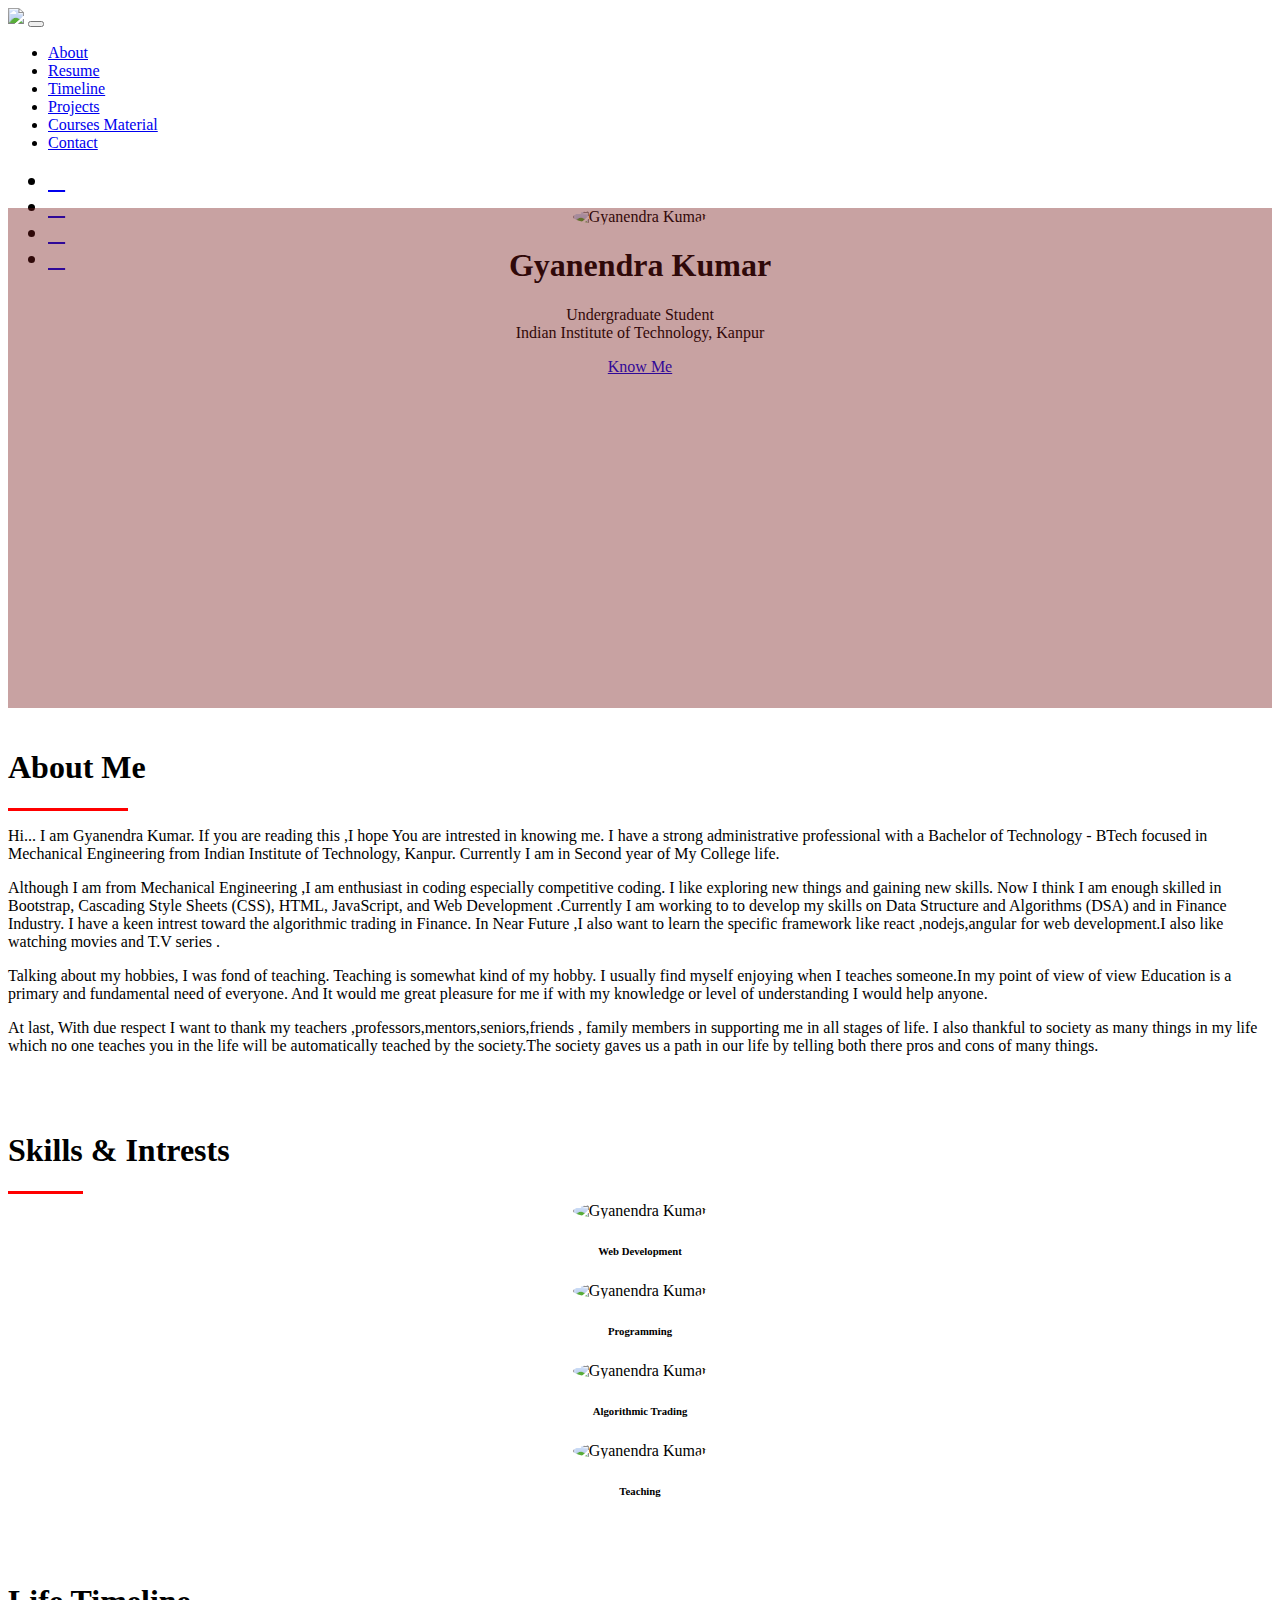
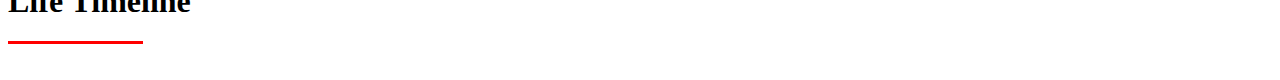
==== new.html @ cfc2ae52 "Update new.html" ====
<!DOCTYPE html>
<html lang="en-US">
  <head>
	<meta name="generator" content="Hugo 0.54.0" />
    <title>
 			  &middot; Gyanendra Kumar
    </title>
    <meta charset="utf-8">
    <link rel="canonical" href="/gyan/new.html">
    <meta name="robots" content="index,follow" />
    <meta name="viewport" content="width=device-width, initial-scale=1">
    <link href="https://fonts.googleapis.com/css?family=Gothic+A1:700" rel="stylesheet">
    <link href="/gyan/favicon.png" rel="icon" />

    
    <meta name="og:title" content=""/>
	<meta name="og:url" content="/gns-council/"/>
	
	
	<meta name="og:site_name" content="Gyanendra Kumar"/>
		

    
    <link href="https://fonts.googleapis.com/css?family=Open+Sans" rel="stylesheet">
    
    <link rel="stylesheet" type="text/css" href="/gns-council/css/style.css">
    <link rel="stylesheet" href="https://cdnjs.cloudflare.com/ajax/libs/font-awesome/4.7.0/css/font-awesome.min.css">
	  <!--<link rel="stylesheet" type="text/css" href="https://itsgyanendra.github.io/gns-council/css/gyanendra.css">-->
    
  </head>
  <body>
    



  

    <nav class="navbar nav-transparent navbar-expand-lg navbar-dark fixed-top">
      
      <a class="navbar-brand" href="/gyan/"><img src="/gyan/logo.png" height="40px"></a>
      <button class="navbar-toggler" type="button" data-toggle="collapse" data-target="#navbarSupportedContent" aria-controls="navbarSupportedContent" aria-expanded="false" aria-label="Toggle navigation">
        <span class="navbar-toggler-icon"></span>
      </button>

      <div class="collapse navbar-collapse" id="navbarSupportedContent">
        <ul class="navbar-nav">
          

              <li class="nav-item">
                <a class="nav-link active" href="#about">About</a>
              </li>
              
            
          

              <li class="nav-item">
                <a class="nav-link" href="#">Resume</a>
              </li>
              
            
          

              <li class="nav-item">
                <a class="nav-link" href="#timeline">Timeline</a>
              </li>
              
            
          

              <li class="nav-item">
                <a class="nav-link" href="#project">Projects</a>
              </li>
              
            
          

              <li class="nav-item">
                <a class="nav-link" href="#">Courses Material</a>
              </li>
              
            
          

            
              <li class="nav-item">
                <a class="nav-link" href="#contact">Contact</a>
              </li>
              
            
          
        </ul>
        <ul class="ml-auto navbar-nav">
          
            
            <li class="nav-item" style="font-size: 22px">
              <a href="https://www.facebook.com/profile.php?id=100012843422179&sk=photos_all" class="ml-3 text-white btn-facebook"><i class="fab fa-facebook"></i></a>
            </li>
            
            <li class="nav-item" style="font-size: 22px">
              <a href="https://www.instagram.com/its_gyanendra_/?hl=en" class="ml-3 text-white btn-instagram"><i class="fab fa-instagram"></i></a>
            </li>
            
            <li class="nav-item" style="font-size: 22px">
              <a href="https://in.linkedin.com/in/gyanendra-kumar-iitk" class="ml-3 btn-linkedin"><i class="fab fa-linkedin"></i></a>
            </li>
            
            <li class="nav-item" style="font-size: 22px">
              <a href="mailto:gyan4058@gmail.com" class="ml-3 btn-envelope"><i class="fab fa-envelope"></i></a>
            </li>
            
          
        </ul>
      </div>
    </nav>
	  
	  
	  <section class="cover p-lg-5 p-md-5 p-3">
  <div class="bgImage">
    
    
      
        <div class="coverImage" style="background-image: url('/gyan/images/covers/1.jpg')"></div>

        
      
    
  </div>

  <div class="container h-100">
    <div class="d-flex h-100 align-items-center">
      <div class="coverInfo mx-auto">
	      <center>
           <img src="/gyan/images/gyanendra.png" alt="Gyanendra Kumar" style="width:200px;border-radius: 50%;">
          <h1 class="h1 text-light">Gyanendra Kumar</h1>
          <p class="text-light sub-heading">Undergraduate Student <br> Indian Institute of Technology, Kanpur</p>
          <a href="#about" class="btn btn-outline-light">Know Me</a>     
	      </center>
      </div>
      
          
      
    </div>
    
  </div>
</section>

<style type="text/css">
  .cover{
    margin-top: -80px;
    position: relative;
    height: 500px;
    
    
    overflow: hidden;
    
  }


  .cover .bgImage{
    z-index: -1;
    width: 100%;
  }

  .cover .bgImage:after{
    content: '';
    position: absolute;
    top: 0; left: 0; bottom: 0; right: 0;
    background-color: rgba(117, 22, 22, 0.4);
  }

  .cover .coverInfo{
    z-index: 1;
  }

  
    
      .cover .bgImage div.coverImage{
        height: 100%;
        background-size: cover;
        position: absolute;
        animation: slide 15s infinite;
        opacity: 0;
      }

      
        
      
      
        

        
      

      @keyframes slide {
        10% {
          opacity: 1;
        }
        20% {
          opacity: 1;
        }
        90% {
          opacity: 0;
        }
        100% {
          transform: scale(1.1);
        }
      }
    

  

  .coverImageStatic{
    position: absolute;
    top: 0; left: 0; right: 0; bottom: 0;
  }

  .coverImage{
    position: absolute;
    width: 100%;
    height: 100%;
    background-size: cover;
    background-position: center; 
    top: 0;
    left: 0;
    opacity: 0.9;
    right: 0;
    z-index: -1;
  }



  @keyframes breath {
    0%   { background-size: 100% auto; }
    50% { background-size: 140% auto; }
    100% { background-size: 100% auto; }
  }
</style>
	  
	<section id ="about">
		<div class="col-md-8 mx-auto" style ="padding-top:20px;padding-bottom:20px;">
		     <h1> About Me </h1>
		     <hr style="width:120px;text-align:left;margin-left:0;height:3px;border-width:0;color:gray;background-color:red">
			<p>Hi... I am Gyanendra Kumar. If you are reading this ,I hope You are intrested in knowing me. I have a strong administrative professional with a 
				Bachelor of Technology - BTech focused in Mechanical Engineering from Indian Institute of Technology, Kanpur.
			Currently I am in Second year of My College life.</p>
			<p>Although I am from Mechanical Engineering ,I am enthusiast in coding especially competitive coding. I like exploring new things and gaining new skills.
				 Now I think I am enough skilled in Bootstrap, Cascading Style Sheets (CSS), HTML, JavaScript, and Web Development .Currently I am working to 
				to develop my skills on Data Structure and Algorithms (DSA) and in Finance Industry. I have a keen intrest toward the algorithmic trading in Finance.
				In Near Future ,I also want to learn the specific framework like react ,nodejs,angular for web development.I also like watching movies and T.V series .
			</p>
			<p>Talking about my hobbies, I was fond of teaching. Teaching is somewhat kind of my hobby. I usually find myself enjoying when I teaches someone.In my point of view of view Education
			is a primary and fundamental need of everyone. And It would me great pleasure for me if with my knowledge or level of understanding I would help anyone.</p>
			<p>At last, With due respect I want to thank my teachers ,professors,mentors,seniors,friends , family members in supporting me in all stages of life. I also thankful to society 
			as many things in my life which no one teaches you in the life will be automatically teached by the society.The society gaves us a path in our life by telling both there pros and cons
			of many things.</p>
		</div>

      </section>
	  <section id ="#skills">
		  <div class="col-md-8 mx-auto" style ="padding-top:20px;padding-bottom:20px;">
		     <h1> Skills & Intrests</h1>
		     <hr style="width:75px;text-align:left;margin-left:0;height:3px;border-width:0;color:gray;background-color:red">
			  <div class="container">
				  <div class ="row">
					  <div class="col-md-3 mx-auto">
						 <center><img src="/gyan/images/gyanendra.png" alt="Gyanendra Kumar" style="width:100px;border-radius: 50%;">
						  <h6>Web Development</h6></center>
					  </div>
					   <div class="col-md-3 mx-auto">
						   <center><img src="/gyan/images/gyanendra.png" alt="Gyanendra Kumar" style="width:100px;border-radius: 50%;">
						   <h6>Programming</h6></center>
					  </div>
					   <div class="col-md-3 mx-auto">
						   <center><img src="/gyan/images/gyanendra.png" alt="Gyanendra Kumar" style="width:100px;border-radius: 50%;">
						   <h6>Algorithmic Trading</h6></center>
					  </div>
					   <div class="col-md-3 mx-auto">
						   <center><img src="/gyan/images/gyanendra.png" alt="Gyanendra Kumar" style="width:100px;border-radius: 50%;">
						   <h6>Teaching</h6></center>
					  </div>
				  </div>
			  </div>
		  <div>
	  </section>
	<section id ="#timeline">
		  <div class="col-md-8 mx-auto" style ="padding-top:20px;padding-bottom:20px;">
		     <h1> Life Timeline</h1>
		     <hr style="width:135px;text-align:left;margin-left:0;height:3px;border-width:0;color:gray;background-color:red">
		  <div>
	  </section>
	  <section id ="contact">
		  
			  </section>
	
		  <script src="https://code.jquery.com/jquery-3.2.1.min.js" crossorigin="anonymous"></script>
    <script src="https://cdnjs.cloudflare.com/ajax/libs/popper.js/1.12.9/umd/popper.min.js" integrity="sha384-ApNbgh9B+Y1QKtv3Rn7W3mgPxhU9K/ScQsAP7hUibX39j7fakFPskvXusvfa0b4Q" crossorigin="anonymous"></script>
    <script src="https://maxcdn.bootstrapcdn.com/bootstrap/4.0.0/js/bootstrap.min.js" integrity="sha384-JZR6Spejh4U02d8jOt6vLEHfe/JQGiRRSQQxSfFWpi1MquVdAyjUar5+76PVCmYl" crossorigin="anonymous"></script>
    <script defer src="https://use.fontawesome.com/releases/v5.0.10/js/all.js" integrity="sha384-slN8GvtUJGnv6ca26v8EzVaR9DC58QEwsIk9q1QXdCU8Yu8ck/tL/5szYlBbqmS+" crossorigin="anonymous"></script>
    <script src="https://itsgyanendra.github.io/gns-council/js/script.js"></script>
     </body>
</html>
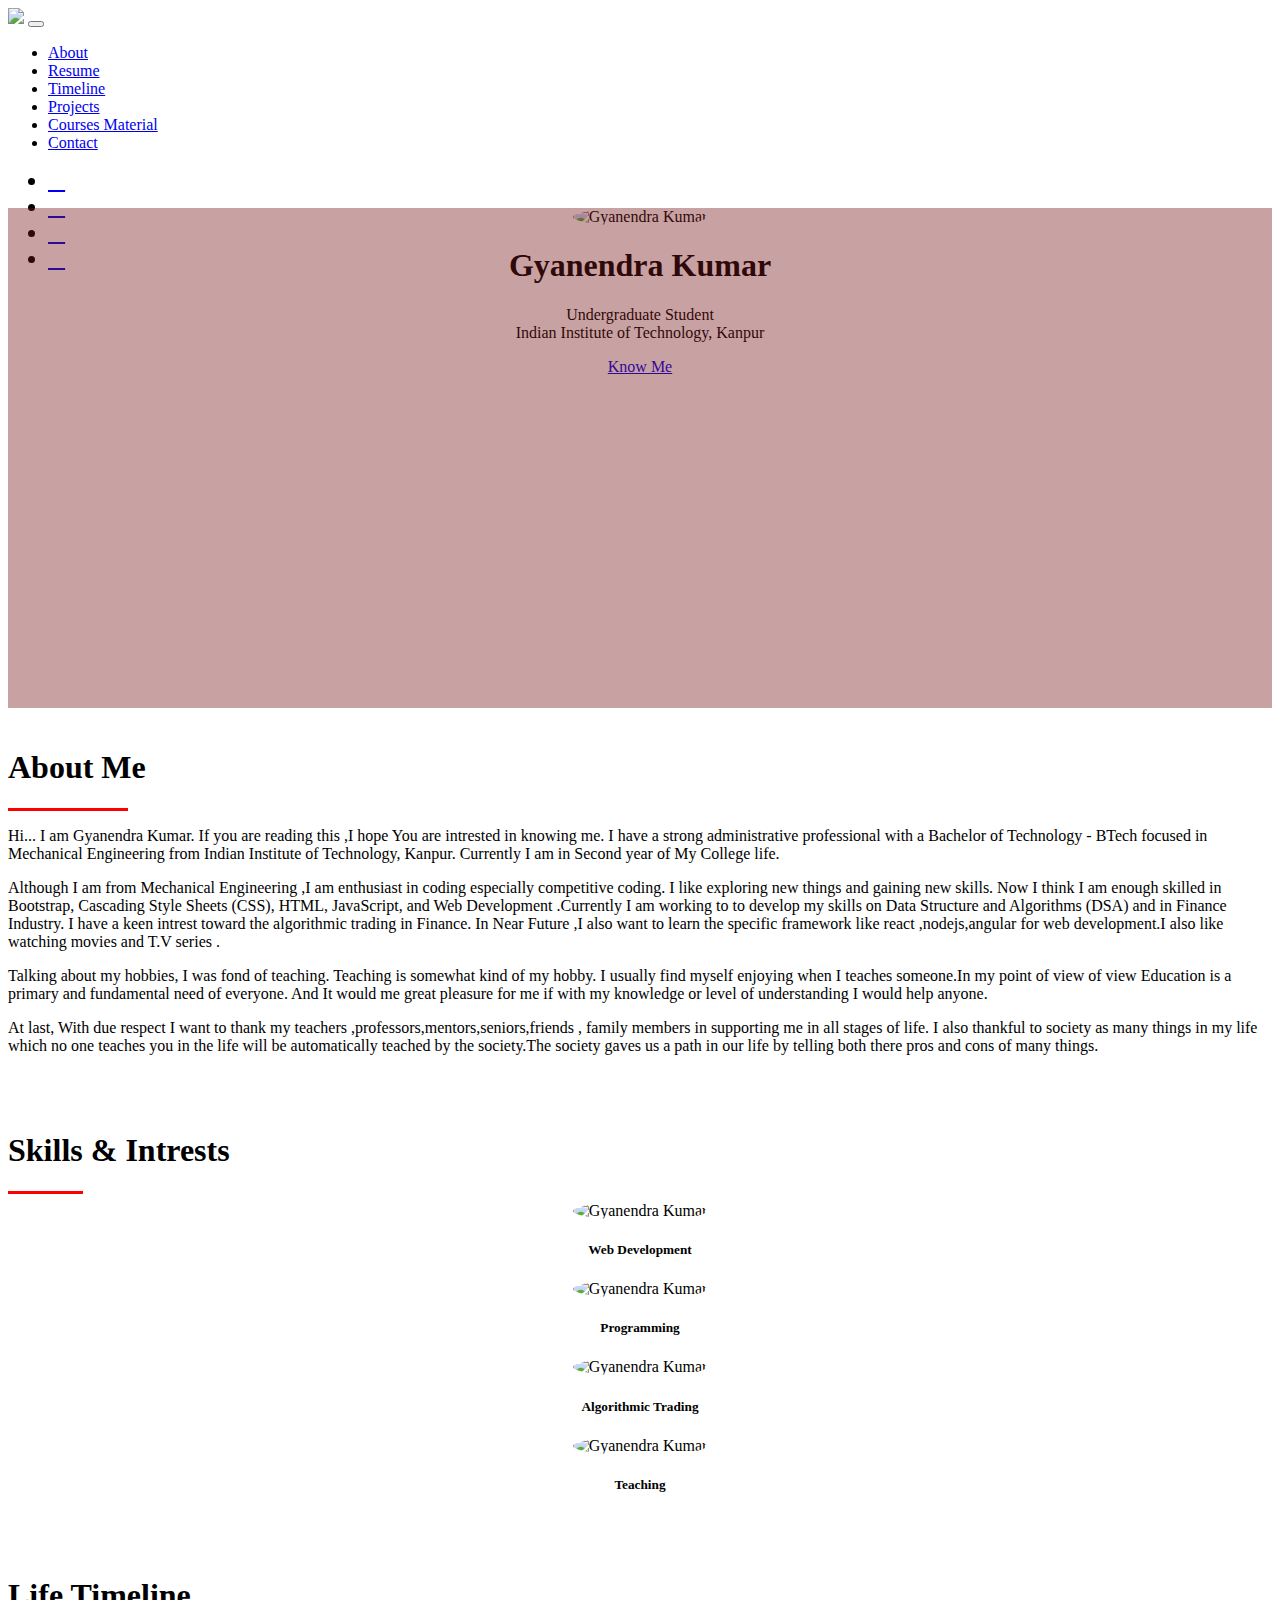
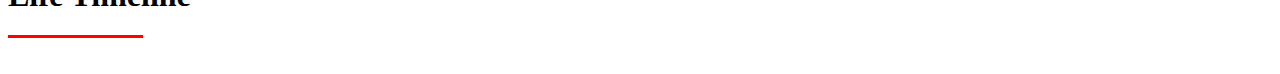
==== commit 632a283b: "Update new.html" ====
--- a/new.html
+++ b/new.html
@@ -263,20 +263,20 @@
 			  <div class="container">
 				  <div class ="row">
 					  <div class="col-md-3 mx-auto">
-						 <center><img src="/gyan/images/gyanendra.png" alt="Gyanendra Kumar" style="width:100px;border-radius: 50%;">
-						  <h6>Web Development</h6></center>
+						 <center><img src="/gyan/images/gyanendra.png" alt="Gyanendra Kumar" style="width:150px;border-radius: 50%;">
+						  <h5>Web Development</h5></center>
 					  </div>
 					   <div class="col-md-3 mx-auto">
-						   <center><img src="/gyan/images/gyanendra.png" alt="Gyanendra Kumar" style="width:100px;border-radius: 50%;">
-						   <h6>Programming</h6></center>
+						   <center><img src="/gyan/images/gyanendra.png" alt="Gyanendra Kumar" style="width:150px;border-radius: 50%;">
+						   <h5>Programming</h5></center>
 					  </div>
 					   <div class="col-md-3 mx-auto">
-						   <center><img src="/gyan/images/gyanendra.png" alt="Gyanendra Kumar" style="width:100px;border-radius: 50%;">
-						   <h6>Algorithmic Trading</h6></center>
+						   <center><img src="/gyan/images/gyanendra.png" alt="Gyanendra Kumar" style="width:150px;border-radius: 50%;">
+						   <h5>Algorithmic Trading</h5></center>
 					  </div>
 					   <div class="col-md-3 mx-auto">
-						   <center><img src="/gyan/images/gyanendra.png" alt="Gyanendra Kumar" style="width:100px;border-radius: 50%;">
-						   <h6>Teaching</h6></center>
+						   <center><img src="/gyan/images/gyanendra.png" alt="Gyanendra Kumar" style="width:150px;border-radius: 50%;">
+						   <h5>Teaching</h5></center>
 					  </div>
 				  </div>
 			  </div>
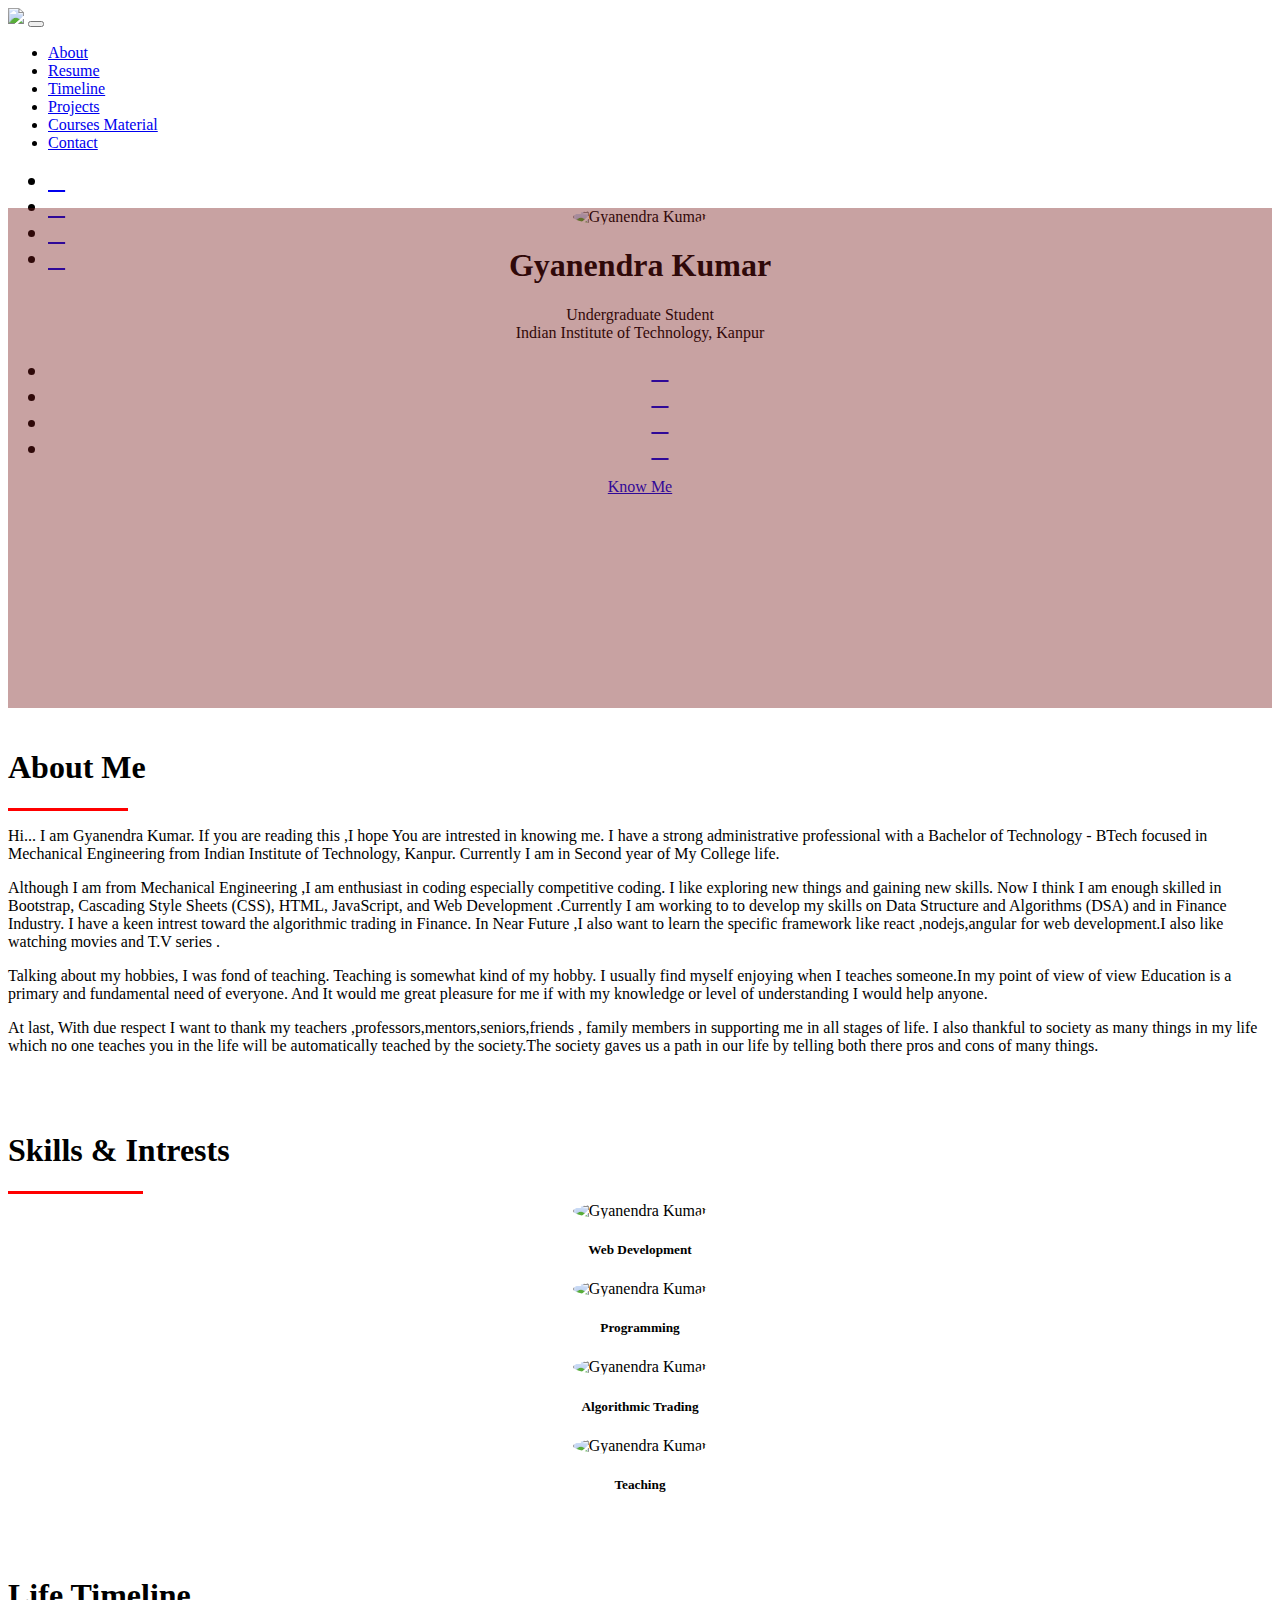
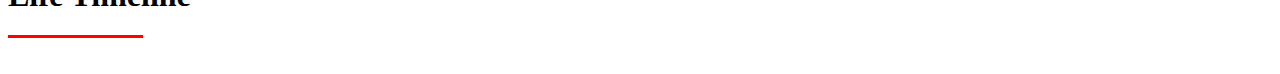
==== commit 5cfefbd2: "Update new.html" ====
--- a/new.html
+++ b/new.html
@@ -133,6 +133,27 @@
            <img src="/gyan/images/gyanendra.png" alt="Gyanendra Kumar" style="width:200px;border-radius: 50%;">
           <h1 class="h1 text-light">Gyanendra Kumar</h1>
           <p class="text-light sub-heading">Undergraduate Student <br> Indian Institute of Technology, Kanpur</p>
+		        <ul class="ml-auto navbar-nav">
+          
+            
+            <li class="nav-item" style="font-size: 22px">
+              <a href="https://www.facebook.com/profile.php?id=100012843422179&sk=photos_all" class="ml-3 text-white btn-facebook"><i class="fab fa-facebook"></i></a>
+            </li>
+            
+            <li class="nav-item" style="font-size: 22px">
+              <a href="https://www.instagram.com/its_gyanendra_/?hl=en" class="ml-3 text-white btn-instagram"><i class="fab fa-instagram"></i></a>
+            </li>
+            
+            <li class="nav-item" style="font-size: 22px">
+              <a href="https://in.linkedin.com/in/gyanendra-kumar-iitk" class="ml-3 btn-linkedin"><i class="fab fa-linkedin"></i></a>
+            </li>
+            
+            <li class="nav-item" style="font-size: 22px">
+              <a href="mailto:gyan4058@gmail.com" class="ml-3 btn-envelope"><i class="fab fa-envelope"></i></a>
+            </li>
+            
+          
+        </ul>
           <a href="#about" class="btn btn-outline-light">Know Me</a>     
 	      </center>
       </div>
@@ -259,23 +280,23 @@
 	  <section id ="#skills">
 		  <div class="col-md-8 mx-auto" style ="padding-top:20px;padding-bottom:20px;">
 		     <h1> Skills & Intrests</h1>
-		     <hr style="width:75px;text-align:left;margin-left:0;height:3px;border-width:0;color:gray;background-color:red">
+		     <hr style="width:135px;text-align:left;margin-left:0;height:3px;border-width:0;color:gray;background-color:red">
 			  <div class="container">
 				  <div class ="row">
-					  <div class="col-md-3 mx-auto">
-						 <center><img src="/gyan/images/gyanendra.png" alt="Gyanendra Kumar" style="width:150px;border-radius: 50%;">
+					  <div class="col-xl-3 col-md-6 mx-auto">
+						 <center><img src="/gyan/images/skills/webicon.png" alt="Gyanendra Kumar" style="width:150px;border-radius: 50%;">
 						  <h5>Web Development</h5></center>
 					  </div>
-					   <div class="col-md-3 mx-auto">
-						   <center><img src="/gyan/images/gyanendra.png" alt="Gyanendra Kumar" style="width:150px;border-radius: 50%;">
+					   <div class="col-xl-3 col-md-6 mx-auto">
+						   <center><img src="/gyan/images/skills/programicon.png" alt="Gyanendra Kumar" style="width:150px;border-radius: 50%;">
 						   <h5>Programming</h5></center>
 					  </div>
-					   <div class="col-md-3 mx-auto">
-						   <center><img src="/gyan/images/gyanendra.png" alt="Gyanendra Kumar" style="width:150px;border-radius: 50%;">
+					   <div class="col-xl-3 col-md-6 mx-auto">
+						   <center><img src="/gyan/images/skills/algoicon.png" alt="Gyanendra Kumar" style="width:150px;border-radius: 50%;">
 						   <h5>Algorithmic Trading</h5></center>
 					  </div>
-					   <div class="col-md-3 mx-auto">
-						   <center><img src="/gyan/images/gyanendra.png" alt="Gyanendra Kumar" style="width:150px;border-radius: 50%;">
+					   <div class="col-xl-3 col-md-6 mx-auto">
+						   <center><img src="/gyan/images/skills/teachicon.png" alt="Gyanendra Kumar" style="width:150px;border-radius: 50%;">
 						   <h5>Teaching</h5></center>
 					  </div>
 				  </div>
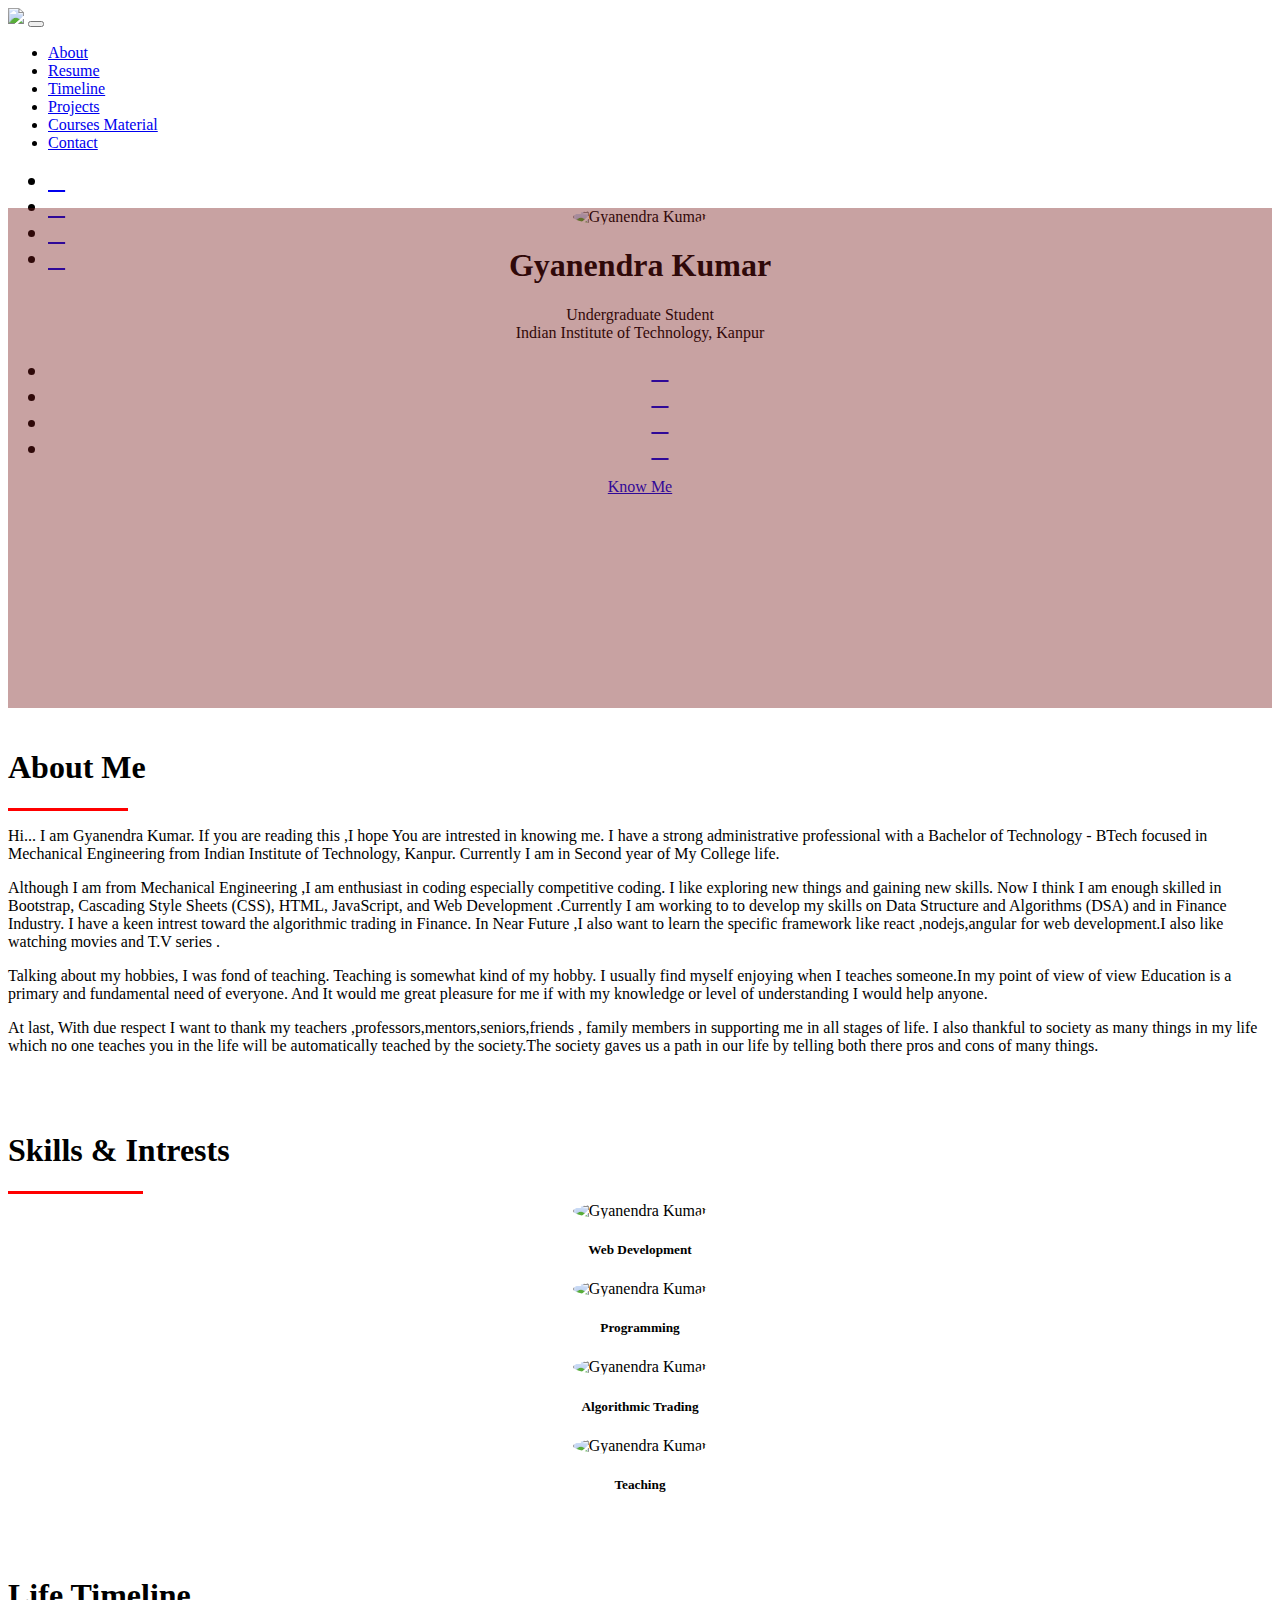
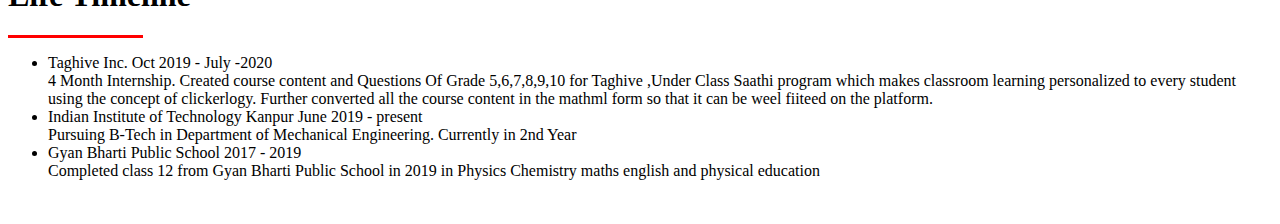
==== commit 387aba60: "Update new.html" ====
--- a/new.html
+++ b/new.html
@@ -307,6 +307,44 @@
 		  <div class="col-md-8 mx-auto" style ="padding-top:20px;padding-bottom:20px;">
 		     <h1> Life Timeline</h1>
 		     <hr style="width:135px;text-align:left;margin-left:0;height:3px;border-width:0;color:gray;background-color:red">
+			<!-- The Timeline -->
+			<ul class="timeline">
+				<!-- Item 1 -->
+				<li>
+					<div class="direction-r">
+						<div class="flag-wrapper">
+							<span class="flag">Taghive Inc.</span>
+							<span class="time-wrapper"><span class="time">Oct 2019 - July -2020</span></span>
+						</div>
+						<div class="desc">
+							4 Month Internship. Created course content and Questions Of Grade 5,6,7,8,9,10 for Taghive ,Under
+							Class Saathi program which makes classroom learning personalized to every student using the concept of clickerlogy.
+							Further converted all the course content in the mathml form so that it can be weel fiiteed on the platform.
+						</div>
+						
+					</div>
+				</li>
+				<!-- Item 2 -->
+				<li>
+					<div class="direction-l">
+						<div class="flag-wrapper">
+							<span class="flag">Indian Institute of Technology Kanpur</span>
+							<span class="time-wrapper"><span class="time"> June 2019 - present</span></span>
+						</div>
+						<div class="desc">Pursuing B-Tech in Department of Mechanical Engineering. Currently in 2nd Year </div>
+					</div>
+				</li>
+				<!-- Item 3 -->
+				<li>
+					<div class="direction-r">
+						<div class="flag-wrapper">
+							<span class="flag">Gyan Bharti Public School</span>
+							<span class="time-wrapper"><span class="time">2017 - 2019</span></span>
+						</div>
+						<div class="desc">Completed class 12 from Gyan Bharti Public School in 2019 in Physics Chemistry maths english and physical education</div>
+					</div>
+				</li>
+			</ul>
 		  <div>
 	  </section>
 	  <section id ="contact">
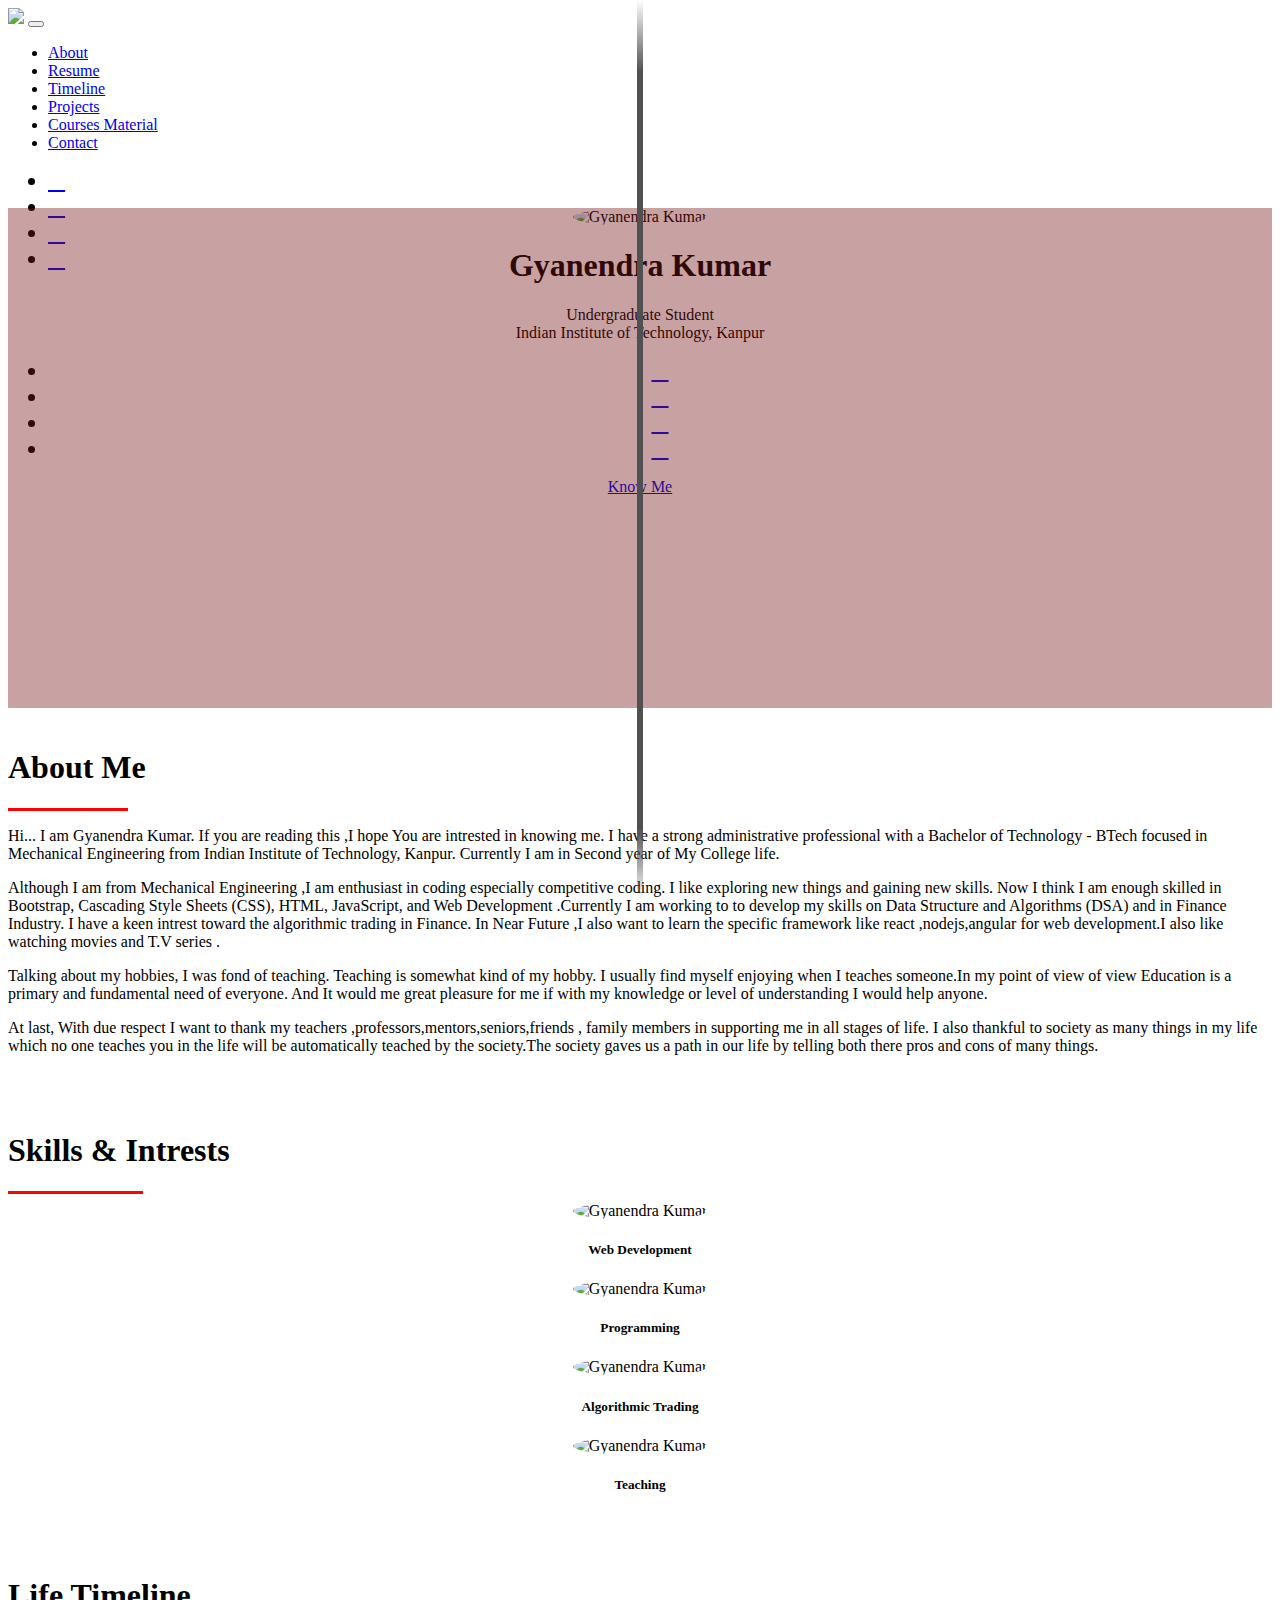
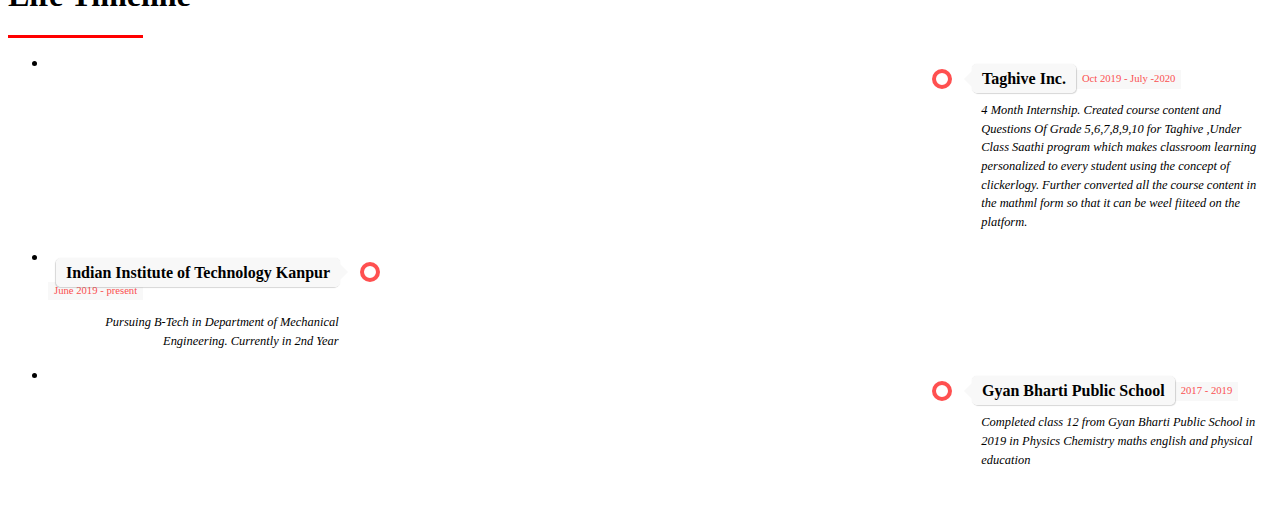
==== commit 2a1e5f5f: "Update new.html" ====
--- a/new.html
+++ b/new.html
@@ -32,7 +32,284 @@
     
 
 
-
+<style>
+	* ================ The Timeline ================ */
+
+.timeline {
+  position: relative;
+  width: 660px;
+  margin: 0 auto;
+  margin-top: 20px;
+  padding: 1em 0;
+  list-style-type: none;
+}
+
+.timeline:before {
+  position: absolute;
+  left: 50%;
+  top: 0;
+  content: ' ';
+  display: block;
+  width: 6px;
+  height: 100%;
+  margin-left: -3px;
+  background: rgb(80,80,80);
+  background: -moz-linear-gradient(top, rgba(80,80,80,0) 0%, rgb(80,80,80) 8%, rgb(80,80,80) 92%, rgba(80,80,80,0) 100%);
+  background: -webkit-gradient(linear, left top, left bottom, color-stop(0%,rgba(30,87,153,1)), color-stop(100%,rgba(125,185,232,1)));
+  background: -webkit-linear-gradient(top, rgba(80,80,80,0) 0%, rgb(80,80,80) 8%, rgb(80,80,80) 92%, rgba(80,80,80,0) 100%);
+  background: -o-linear-gradient(top, rgba(80,80,80,0) 0%, rgb(80,80,80) 8%, rgb(80,80,80) 92%, rgba(80,80,80,0) 100%);
+  background: -ms-linear-gradient(top, rgba(80,80,80,0) 0%, rgb(80,80,80) 8%, rgb(80,80,80) 92%, rgba(80,80,80,0) 100%);
+  background: linear-gradient(to bottom, rgba(80,80,80,0) 0%, rgb(80,80,80) 8%, rgb(80,80,80) 92%, rgba(80,80,80,0) 100%);
+  
+  z-index: 5;
+}
+
+.timeline li {
+  padding: 1em 0;
+}
+
+.timeline li:after {
+  content: "";
+  display: block;
+  height: 0;
+  clear: both;
+  visibility: hidden;
+}
+
+.direction-l {
+  position: relative;
+  width: 300px;
+  float: left;
+  text-align: right;
+}
+
+.direction-r {
+  position: relative;
+  width: 300px;
+  float: right;
+}
+
+.flag-wrapper {
+  position: relative;
+  display: inline-block;
+  
+  text-align: center;
+}
+
+.flag {
+  position: relative;
+  display: inline;
+  background: rgb(248,248,248);
+  padding: 6px 10px;
+  border-radius: 5px;
+  
+  font-weight: 600;
+  text-align: left;
+}
+
+.direction-l .flag {
+  -webkit-box-shadow: -1px 1px 1px rgba(0,0,0,0.15), 0 0 1px rgba(0,0,0,0.15);
+  -moz-box-shadow: -1px 1px 1px rgba(0,0,0,0.15), 0 0 1px rgba(0,0,0,0.15);
+  box-shadow: -1px 1px 1px rgba(0,0,0,0.15), 0 0 1px rgba(0,0,0,0.15);
+}
+
+.direction-r .flag {
+  -webkit-box-shadow: 1px 1px 1px rgba(0,0,0,0.15), 0 0 1px rgba(0,0,0,0.15);
+  -moz-box-shadow: 1px 1px 1px rgba(0,0,0,0.15), 0 0 1px rgba(0,0,0,0.15);
+  box-shadow: 1px 1px 1px rgba(0,0,0,0.15), 0 0 1px rgba(0,0,0,0.15);
+}
+
+.direction-l .flag:before,
+.direction-r .flag:before {
+  position: absolute;
+  top: 50%;
+  right: -40px;
+  content: ' ';
+  display: block;
+  width: 12px;
+  height: 12px;
+  margin-top: -10px;
+  background: #fff;
+  border-radius: 10px;
+  border: 4px solid rgb(255,80,80);
+  z-index: 10;
+}
+
+.direction-r .flag:before {
+  left: -40px;
+}
+
+.direction-l .flag:after {
+  content: "";
+  position: absolute;
+  left: 100%;
+  top: 50%;
+  height: 0;
+  width: 0;
+  margin-top: -8px;
+  border: solid transparent;
+  border-left-color: rgb(248,248,248);
+  border-width: 8px;
+  pointer-events: none;
+}
+
+.direction-r .flag:after {
+  content: "";
+  position: absolute;
+  right: 100%;
+  top: 50%;
+  height: 0;
+  width: 0;
+  margin-top: -8px;
+  border: solid transparent;
+  border-right-color: rgb(248,248,248);
+  border-width: 8px;
+  pointer-events: none;
+}
+
+.time-wrapper {
+  display: inline;
+  
+  line-height: 1em;
+  font-size: 0.66666em;
+  color: rgb(250,80,80);
+  vertical-align: middle;
+}
+
+.direction-l .time-wrapper {
+  float: left;
+}
+
+.direction-r .time-wrapper {
+  float: right;
+}
+
+.time {
+  display: inline-block;
+  padding: 4px 6px;
+  background: rgb(248,248,248);
+}
+
+.desc {
+  margin: 1em 0.75em 0 0;
+  
+  font-size: 0.77777em;
+  font-style: italic;
+  line-height: 1.5em;
+}
+
+.direction-r .desc {
+  margin: 1em 0 0 0.75em;
+}
+
+/* ================ Timeline Media Queries ================ */
+
+@media screen and (max-width: 660px) {
+
+.timeline {
+ 	width: 100%;
+	padding: 4em 0 1em 0;
+}
+
+.timeline li {
+	padding: 2em 0;
+}
+
+.direction-l,
+.direction-r {
+	float: none;
+	width: 100%;
+
+	text-align: center;
+}
+
+.flag-wrapper {
+	text-align: center;
+}
+
+.flag {
+	background: rgb(255,255,255);
+	z-index: 15;
+}
+
+.direction-l .flag:before,
+.direction-r .flag:before {
+  position: absolute;
+  top: -30px;
+	left: 50%;
+	content: ' ';
+	display: block;
+	width: 12px;
+	height: 12px;
+	margin-left: -9px;
+	background: #fff;
+	border-radius: 10px;
+	border: 4px solid rgb(255,80,80);
+	z-index: 10;
+}
+
+.direction-l .flag:after,
+.direction-r .flag:after {
+	content: "";
+	position: absolute;
+	left: 50%;
+	top: -8px;
+	height: 0;
+	width: 0;
+	margin-left: -8px;
+	border: solid transparent;
+	border-bottom-color: rgb(255,255,255);
+	border-width: 8px;
+	pointer-events: none;
+}
+
+.time-wrapper {
+	display: block;
+	position: relative;
+	margin: 4px 0 0 0;
+	z-index: 14;
+}
+
+.direction-l .time-wrapper {
+	float: none;
+}
+
+.direction-r .time-wrapper {
+	float: none;
+}
+
+.desc {
+	position: relative;
+	margin: 1em 0 0 0;
+	padding: 1em;
+	background: rgb(245,245,245);
+	-webkit-box-shadow: 0 0 1px rgba(0,0,0,0.20);
+	-moz-box-shadow: 0 0 1px rgba(0,0,0,0.20);
+	box-shadow: 0 0 1px rgba(0,0,0,0.20);
+	
+  z-index: 15;
+}
+
+.direction-l .desc,
+.direction-r .desc {
+	position: relative;
+	margin: 1em 1em 0 1em;
+	padding: 1em;
+	
+  z-index: 15;
+}
+
+}
+
+@media screen and (min-width: 400px ?? max-width: 660px) {
+
+.direction-l .desc,
+.direction-r .desc {
+	margin: 1em 4em 0 4em;
+}
+
+}
+	  </style>
   
 
     <nav class="navbar nav-transparent navbar-expand-lg navbar-dark fixed-top">
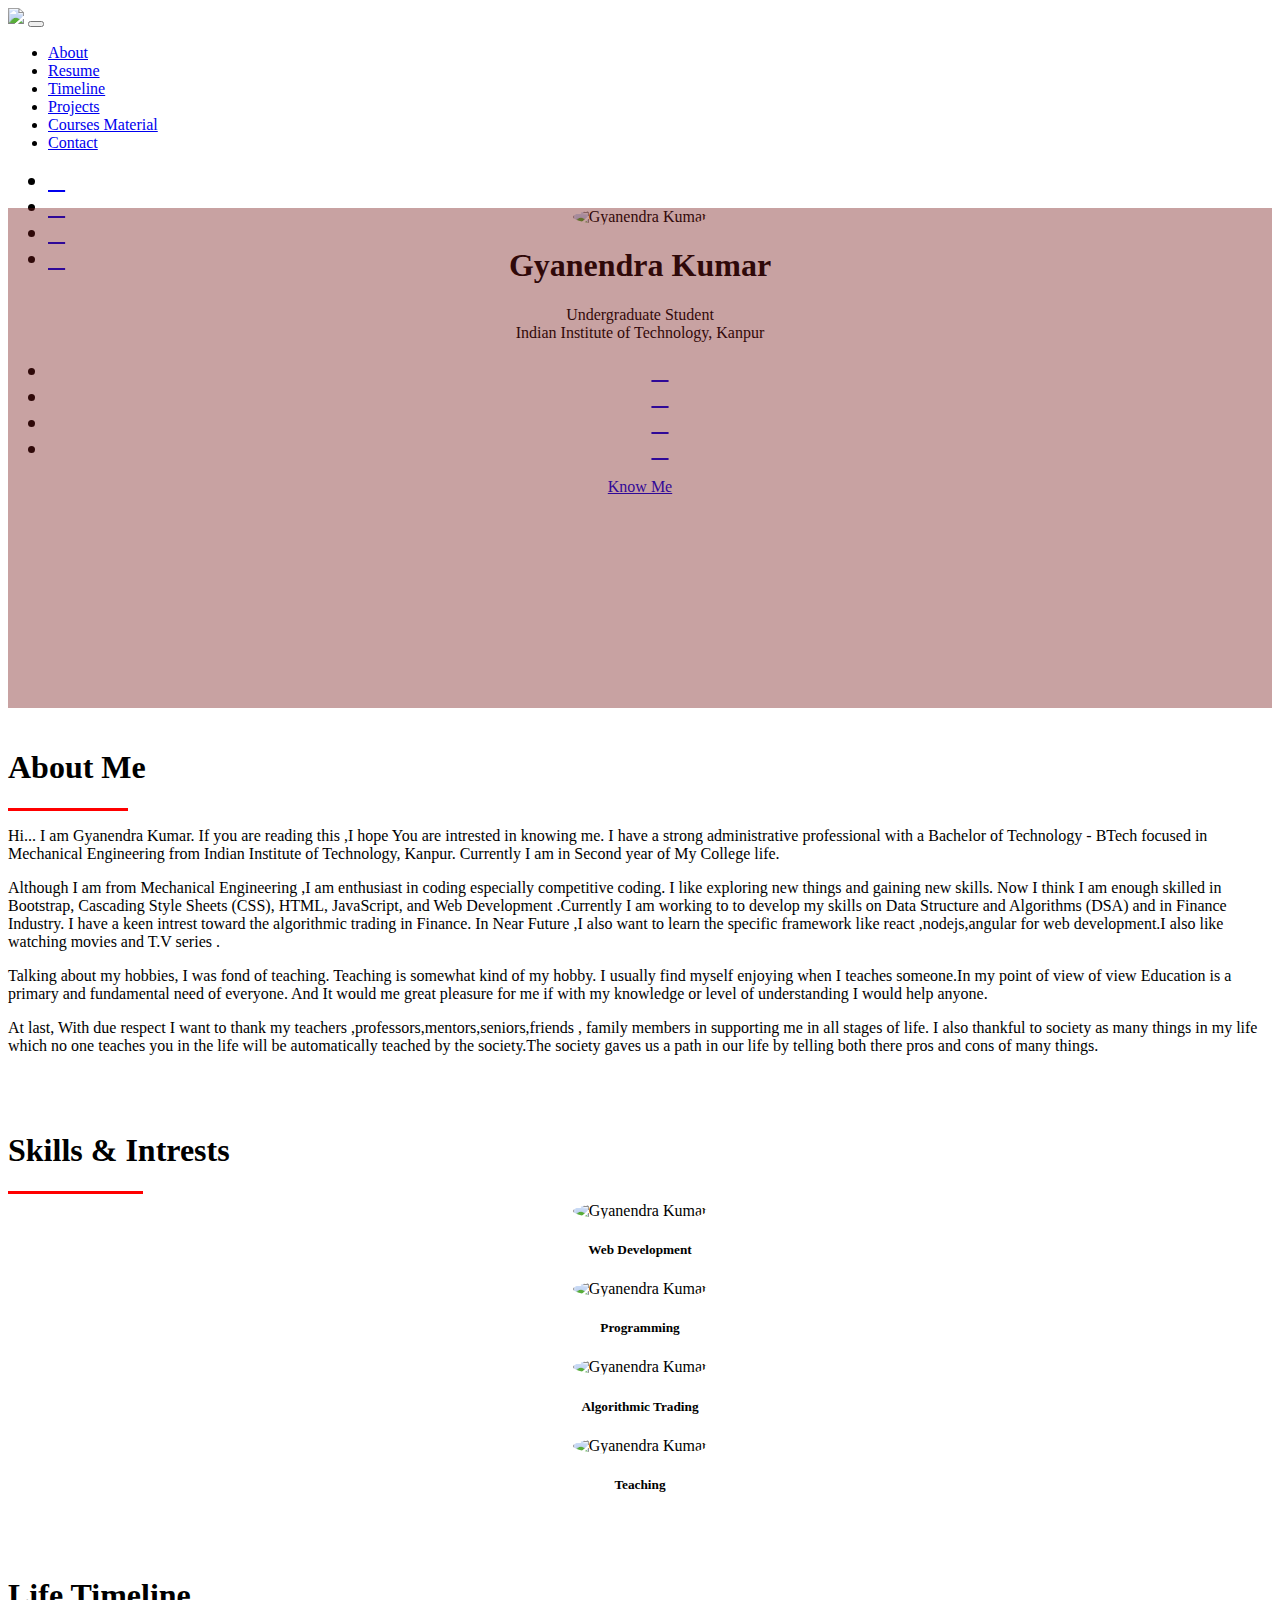
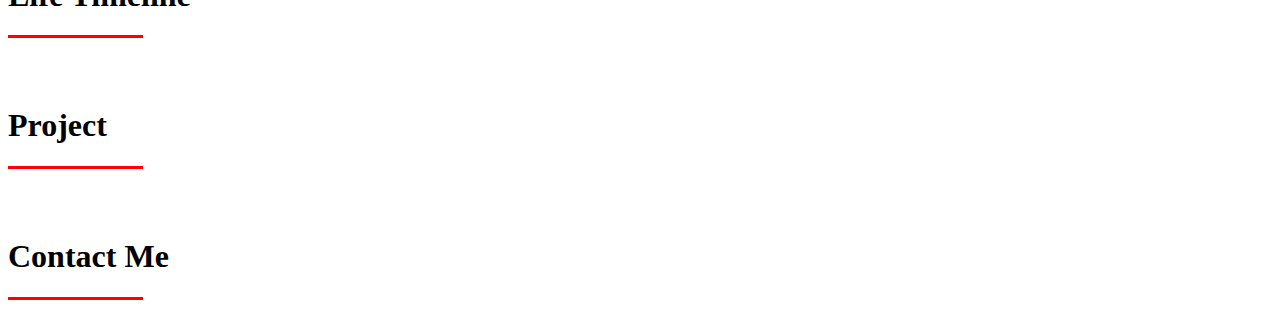
==== commit 8027f68a: "Update new.html" ====
--- a/new.html
+++ b/new.html
@@ -32,284 +32,7 @@
     
 
 
-<style>
-	* ================ The Timeline ================ */
-
-.timeline {
-  position: relative;
-  width: 660px;
-  margin: 0 auto;
-  margin-top: 20px;
-  padding: 1em 0;
-  list-style-type: none;
-}
-
-.timeline:before {
-  position: absolute;
-  left: 50%;
-  top: 0;
-  content: ' ';
-  display: block;
-  width: 6px;
-  height: 100%;
-  margin-left: -3px;
-  background: rgb(80,80,80);
-  background: -moz-linear-gradient(top, rgba(80,80,80,0) 0%, rgb(80,80,80) 8%, rgb(80,80,80) 92%, rgba(80,80,80,0) 100%);
-  background: -webkit-gradient(linear, left top, left bottom, color-stop(0%,rgba(30,87,153,1)), color-stop(100%,rgba(125,185,232,1)));
-  background: -webkit-linear-gradient(top, rgba(80,80,80,0) 0%, rgb(80,80,80) 8%, rgb(80,80,80) 92%, rgba(80,80,80,0) 100%);
-  background: -o-linear-gradient(top, rgba(80,80,80,0) 0%, rgb(80,80,80) 8%, rgb(80,80,80) 92%, rgba(80,80,80,0) 100%);
-  background: -ms-linear-gradient(top, rgba(80,80,80,0) 0%, rgb(80,80,80) 8%, rgb(80,80,80) 92%, rgba(80,80,80,0) 100%);
-  background: linear-gradient(to bottom, rgba(80,80,80,0) 0%, rgb(80,80,80) 8%, rgb(80,80,80) 92%, rgba(80,80,80,0) 100%);
-  
-  z-index: 5;
-}
-
-.timeline li {
-  padding: 1em 0;
-}
-
-.timeline li:after {
-  content: "";
-  display: block;
-  height: 0;
-  clear: both;
-  visibility: hidden;
-}
-
-.direction-l {
-  position: relative;
-  width: 300px;
-  float: left;
-  text-align: right;
-}
-
-.direction-r {
-  position: relative;
-  width: 300px;
-  float: right;
-}
-
-.flag-wrapper {
-  position: relative;
-  display: inline-block;
-  
-  text-align: center;
-}
-
-.flag {
-  position: relative;
-  display: inline;
-  background: rgb(248,248,248);
-  padding: 6px 10px;
-  border-radius: 5px;
-  
-  font-weight: 600;
-  text-align: left;
-}
-
-.direction-l .flag {
-  -webkit-box-shadow: -1px 1px 1px rgba(0,0,0,0.15), 0 0 1px rgba(0,0,0,0.15);
-  -moz-box-shadow: -1px 1px 1px rgba(0,0,0,0.15), 0 0 1px rgba(0,0,0,0.15);
-  box-shadow: -1px 1px 1px rgba(0,0,0,0.15), 0 0 1px rgba(0,0,0,0.15);
-}
-
-.direction-r .flag {
-  -webkit-box-shadow: 1px 1px 1px rgba(0,0,0,0.15), 0 0 1px rgba(0,0,0,0.15);
-  -moz-box-shadow: 1px 1px 1px rgba(0,0,0,0.15), 0 0 1px rgba(0,0,0,0.15);
-  box-shadow: 1px 1px 1px rgba(0,0,0,0.15), 0 0 1px rgba(0,0,0,0.15);
-}
-
-.direction-l .flag:before,
-.direction-r .flag:before {
-  position: absolute;
-  top: 50%;
-  right: -40px;
-  content: ' ';
-  display: block;
-  width: 12px;
-  height: 12px;
-  margin-top: -10px;
-  background: #fff;
-  border-radius: 10px;
-  border: 4px solid rgb(255,80,80);
-  z-index: 10;
-}
-
-.direction-r .flag:before {
-  left: -40px;
-}
-
-.direction-l .flag:after {
-  content: "";
-  position: absolute;
-  left: 100%;
-  top: 50%;
-  height: 0;
-  width: 0;
-  margin-top: -8px;
-  border: solid transparent;
-  border-left-color: rgb(248,248,248);
-  border-width: 8px;
-  pointer-events: none;
-}
-
-.direction-r .flag:after {
-  content: "";
-  position: absolute;
-  right: 100%;
-  top: 50%;
-  height: 0;
-  width: 0;
-  margin-top: -8px;
-  border: solid transparent;
-  border-right-color: rgb(248,248,248);
-  border-width: 8px;
-  pointer-events: none;
-}
-
-.time-wrapper {
-  display: inline;
-  
-  line-height: 1em;
-  font-size: 0.66666em;
-  color: rgb(250,80,80);
-  vertical-align: middle;
-}
-
-.direction-l .time-wrapper {
-  float: left;
-}
-
-.direction-r .time-wrapper {
-  float: right;
-}
-
-.time {
-  display: inline-block;
-  padding: 4px 6px;
-  background: rgb(248,248,248);
-}
-
-.desc {
-  margin: 1em 0.75em 0 0;
-  
-  font-size: 0.77777em;
-  font-style: italic;
-  line-height: 1.5em;
-}
-
-.direction-r .desc {
-  margin: 1em 0 0 0.75em;
-}
-
-/* ================ Timeline Media Queries ================ */
-
-@media screen and (max-width: 660px) {
-
-.timeline {
- 	width: 100%;
-	padding: 4em 0 1em 0;
-}
-
-.timeline li {
-	padding: 2em 0;
-}
-
-.direction-l,
-.direction-r {
-	float: none;
-	width: 100%;
-
-	text-align: center;
-}
-
-.flag-wrapper {
-	text-align: center;
-}
-
-.flag {
-	background: rgb(255,255,255);
-	z-index: 15;
-}
-
-.direction-l .flag:before,
-.direction-r .flag:before {
-  position: absolute;
-  top: -30px;
-	left: 50%;
-	content: ' ';
-	display: block;
-	width: 12px;
-	height: 12px;
-	margin-left: -9px;
-	background: #fff;
-	border-radius: 10px;
-	border: 4px solid rgb(255,80,80);
-	z-index: 10;
-}
-
-.direction-l .flag:after,
-.direction-r .flag:after {
-	content: "";
-	position: absolute;
-	left: 50%;
-	top: -8px;
-	height: 0;
-	width: 0;
-	margin-left: -8px;
-	border: solid transparent;
-	border-bottom-color: rgb(255,255,255);
-	border-width: 8px;
-	pointer-events: none;
-}
-
-.time-wrapper {
-	display: block;
-	position: relative;
-	margin: 4px 0 0 0;
-	z-index: 14;
-}
-
-.direction-l .time-wrapper {
-	float: none;
-}
-
-.direction-r .time-wrapper {
-	float: none;
-}
-
-.desc {
-	position: relative;
-	margin: 1em 0 0 0;
-	padding: 1em;
-	background: rgb(245,245,245);
-	-webkit-box-shadow: 0 0 1px rgba(0,0,0,0.20);
-	-moz-box-shadow: 0 0 1px rgba(0,0,0,0.20);
-	box-shadow: 0 0 1px rgba(0,0,0,0.20);
-	
-  z-index: 15;
-}
-
-.direction-l .desc,
-.direction-r .desc {
-	position: relative;
-	margin: 1em 1em 0 1em;
-	padding: 1em;
-	
-  z-index: 15;
-}
-
-}
-
-@media screen and (min-width: 400px ?? max-width: 660px) {
-
-.direction-l .desc,
-.direction-r .desc {
-	margin: 1em 4em 0 4em;
-}
-
-}
-	  </style>
+
   
 
     <nav class="navbar nav-transparent navbar-expand-lg navbar-dark fixed-top">
@@ -584,49 +307,25 @@
 		  <div class="col-md-8 mx-auto" style ="padding-top:20px;padding-bottom:20px;">
 		     <h1> Life Timeline</h1>
 		     <hr style="width:135px;text-align:left;margin-left:0;height:3px;border-width:0;color:gray;background-color:red">
-			<!-- The Timeline -->
-			<ul class="timeline">
-				<!-- Item 1 -->
-				<li>
-					<div class="direction-r">
-						<div class="flag-wrapper">
-							<span class="flag">Taghive Inc.</span>
-							<span class="time-wrapper"><span class="time">Oct 2019 - July -2020</span></span>
-						</div>
-						<div class="desc">
-							4 Month Internship. Created course content and Questions Of Grade 5,6,7,8,9,10 for Taghive ,Under
-							Class Saathi program which makes classroom learning personalized to every student using the concept of clickerlogy.
-							Further converted all the course content in the mathml form so that it can be weel fiiteed on the platform.
-						</div>
-						
-					</div>
-				</li>
-				<!-- Item 2 -->
-				<li>
-					<div class="direction-l">
-						<div class="flag-wrapper">
-							<span class="flag">Indian Institute of Technology Kanpur</span>
-							<span class="time-wrapper"><span class="time"> June 2019 - present</span></span>
-						</div>
-						<div class="desc">Pursuing B-Tech in Department of Mechanical Engineering. Currently in 2nd Year </div>
-					</div>
-				</li>
-				<!-- Item 3 -->
-				<li>
-					<div class="direction-r">
-						<div class="flag-wrapper">
-							<span class="flag">Gyan Bharti Public School</span>
-							<span class="time-wrapper"><span class="time">2017 - 2019</span></span>
-						</div>
-						<div class="desc">Completed class 12 from Gyan Bharti Public School in 2019 in Physics Chemistry maths english and physical education</div>
-					</div>
-				</li>
-			</ul>
+			
 		  <div>
 	  </section>
+	
+	<section id ="project">
+		  <div class="col-md-8 mx-auto" style ="padding-top:20px;padding-bottom:20px;">
+		     <h1> Project</h1>
+		     <hr style="width:135px;text-align:left;margin-left:0;height:3px;border-width:0;color:gray;background-color:red">
+			
+		  <div>
+	   </section>
+			  
 	  <section id ="contact">
-		  
-			  </section>
+		  <div class="col-md-8 mx-auto" style ="padding-top:20px;padding-bottom:20px;">
+		     <h1> Contact Me</h1>
+		     <hr style="width:135px;text-align:left;margin-left:0;height:3px;border-width:0;color:gray;background-color:red">
+			
+		  <div>
+	   </section>
 	
 		  <script src="https://code.jquery.com/jquery-3.2.1.min.js" crossorigin="anonymous"></script>
     <script src="https://cdnjs.cloudflare.com/ajax/libs/popper.js/1.12.9/umd/popper.min.js" integrity="sha384-ApNbgh9B+Y1QKtv3Rn7W3mgPxhU9K/ScQsAP7hUibX39j7fakFPskvXusvfa0b4Q" crossorigin="anonymous"></script>
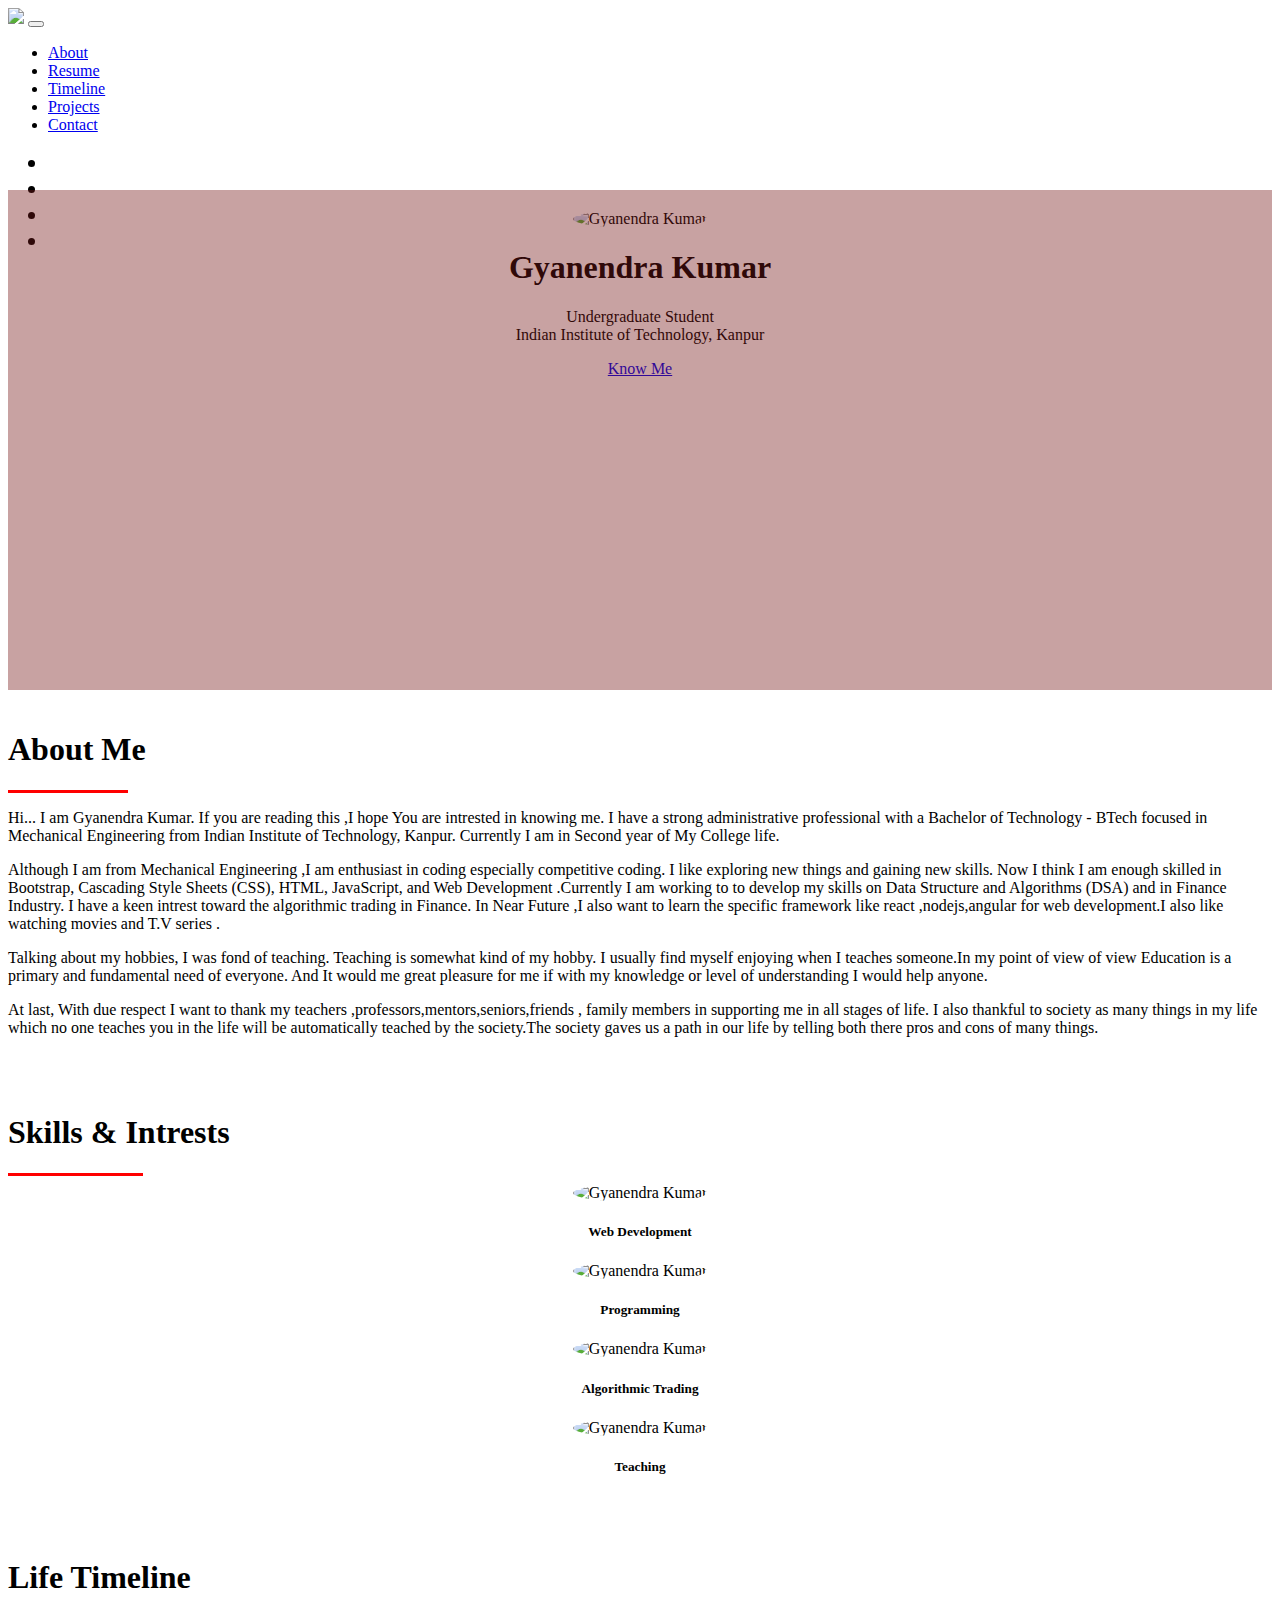
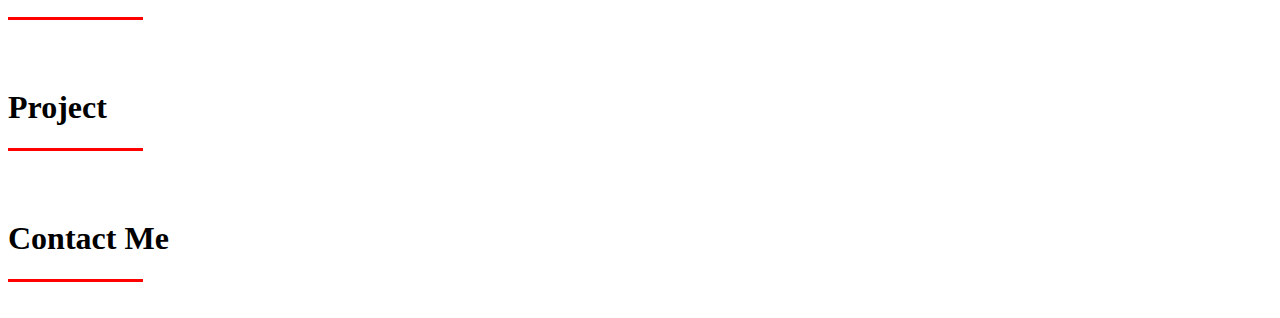
==== commit fe893478: "Update new.html" ====
--- a/new.html
+++ b/new.html
@@ -23,17 +23,15 @@
     
     <link href="https://fonts.googleapis.com/css?family=Open+Sans" rel="stylesheet">
     
-    <link rel="stylesheet" type="text/css" href="/gns-council/css/style.css">
-    <link rel="stylesheet" href="https://cdnjs.cloudflare.com/ajax/libs/font-awesome/4.7.0/css/font-awesome.min.css">
-	  <!--<link rel="stylesheet" type="text/css" href="https://itsgyanendra.github.io/gns-council/css/gyanendra.css">-->
+    <link rel="stylesheet" type="text/css" href="https://itsgyanendra.github.io/gns-council/css/style.css">
+   
+	  
     
   </head>
   <body>
     
 
 
-
-  
 
     <nav class="navbar nav-transparent navbar-expand-lg navbar-dark fixed-top">
       
@@ -70,16 +68,7 @@
               <li class="nav-item">
                 <a class="nav-link" href="#project">Projects</a>
               </li>
-              
-            
-          
-
-              <li class="nav-item">
-                <a class="nav-link" href="#">Courses Material</a>
-              </li>
-              
-            
-          
+ 
 
             
               <li class="nav-item">
@@ -130,30 +119,37 @@
     <div class="d-flex h-100 align-items-center">
       <div class="coverInfo mx-auto">
 	      <center>
-           <img src="/gyan/images/gyanendra.png" alt="Gyanendra Kumar" style="width:200px;border-radius: 50%;">
+          <div style="padding-top:20px;">
+           <img src="https://itsgyanendra.github.io/gyan/images/gyanendra.png" alt="Gyanendra Kumar" style="width:200px;border-radius: 50%;">
+           </div>
           <h1 class="h1 text-light">Gyanendra Kumar</h1>
           <p class="text-light sub-heading">Undergraduate Student <br> Indian Institute of Technology, Kanpur</p>
-		        <ul class="ml-auto navbar-nav">
-          
-            
-            <li class="nav-item" style="font-size: 22px">
-              <a href="https://www.facebook.com/profile.php?id=100012843422179&sk=photos_all" class="ml-3 text-white btn-facebook"><i class="fab fa-facebook"></i></a>
-            </li>
-            
-            <li class="nav-item" style="font-size: 22px">
-              <a href="https://www.instagram.com/its_gyanendra_/?hl=en" class="ml-3 text-white btn-instagram"><i class="fab fa-instagram"></i></a>
-            </li>
-            
-            <li class="nav-item" style="font-size: 22px">
-              <a href="https://in.linkedin.com/in/gyanendra-kumar-iitk" class="ml-3 btn-linkedin"><i class="fab fa-linkedin"></i></a>
-            </li>
-            
-            <li class="nav-item" style="font-size: 22px">
+          
+          
+          
+          
+          
+		       
+          
+            
+            <div  style="font-size: 27px">
+              <a href="https://www.facebook.com/profile.php?id=100012843422179&sk=photos_all" class="ml-3  btn-facebook" style =" color: #3b5998;"><i class="fab fa-facebook"></i></a>
+  
+            
+            
+              <a href="https://www.instagram.com/its_gyanendra_/?hl=en" class="ml-3   btn-instagram" style =" color: #fd5d58 ;"><i class="fab fa-instagram"></i></a>
+            
+            
+            
+              <a href="https://in.linkedin.com/in/gyanendra-kumar-iitk" class="ml-3 text-white  btn-linkedin" style =" color:#0077b5;"><i class="fab fa-linkedin"></i></a>
+ 
+            
+      
               <a href="mailto:gyan4058@gmail.com" class="ml-3 btn-envelope"><i class="fab fa-envelope"></i></a>
-            </li>
-            
-          
-        </ul>
+            </div>
+            
+          
+        
           <a href="#about" class="btn btn-outline-light">Know Me</a>     
 	      </center>
       </div>
@@ -332,5 +328,7 @@
     <script src="https://maxcdn.bootstrapcdn.com/bootstrap/4.0.0/js/bootstrap.min.js" integrity="sha384-JZR6Spejh4U02d8jOt6vLEHfe/JQGiRRSQQxSfFWpi1MquVdAyjUar5+76PVCmYl" crossorigin="anonymous"></script>
     <script defer src="https://use.fontawesome.com/releases/v5.0.10/js/all.js" integrity="sha384-slN8GvtUJGnv6ca26v8EzVaR9DC58QEwsIk9q1QXdCU8Yu8ck/tL/5szYlBbqmS+" crossorigin="anonymous"></script>
     <script src="https://itsgyanendra.github.io/gns-council/js/script.js"></script>
+    
      </body>
 </html>
+
